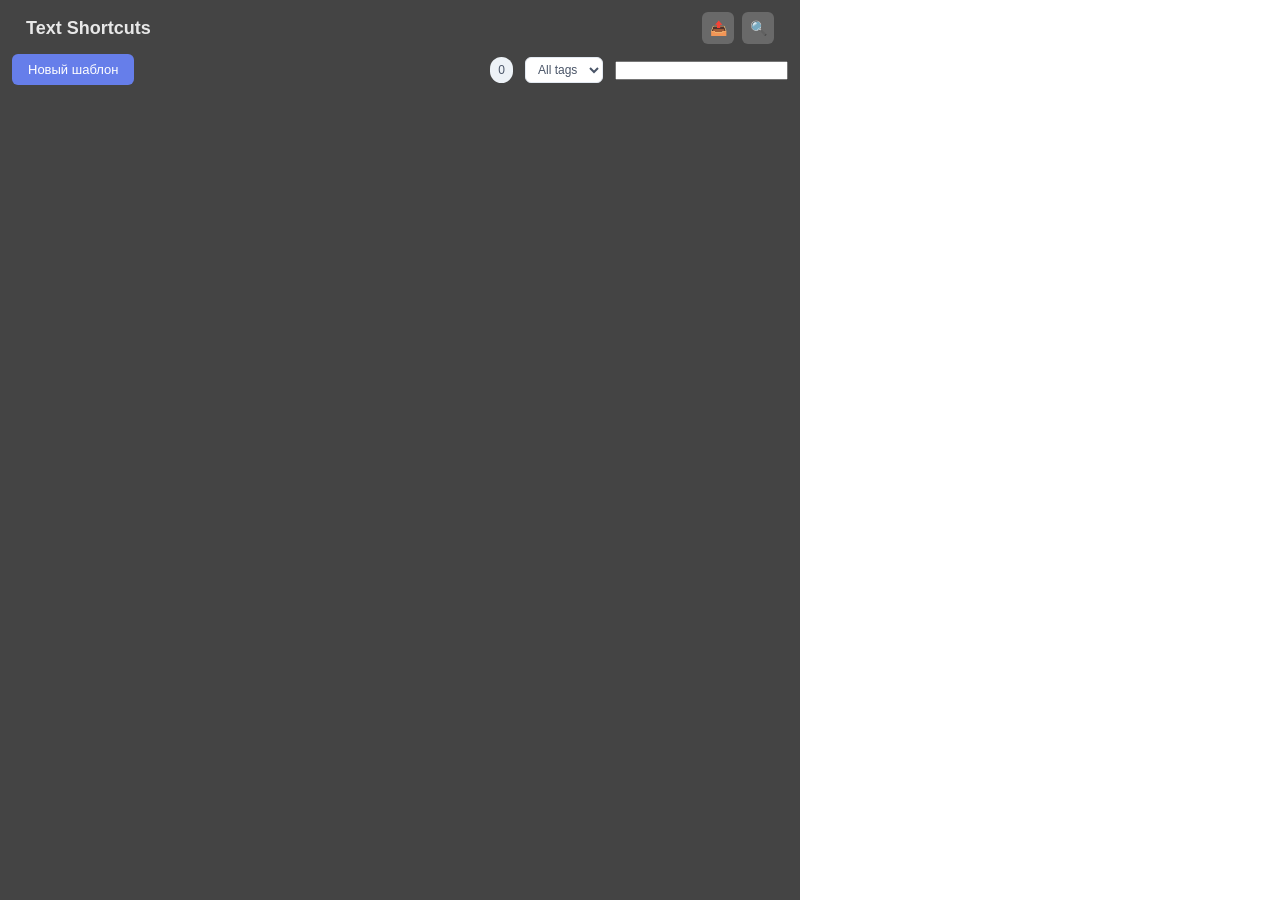
==== popup/index.html @ 499c4179 "add search tamplates" ====
<!DOCTYPE html>
<html>
<head>
  <meta charset="utf-8">
  <link rel="stylesheet" href="popup.css">
</head>
<body>
    <main>
        <!-- Header -->
        <header class="header">
            <h1>Text Shortcuts</h1>

            <div class="actions">
                <button id="exportBtn" title="Экспорт/Импорт">📤</button>
                <button id="searchBtn" title="Поиск">🔍</button>
            </div>
        </header>

        <div class="toolbar">
            <button type="button" id="saveSnippet" class="save-btn">Новый шаблон</button>
        
            <div style="margin-left: auto;"></div>

            <div class="section-controls">
                <span class="snippets-count" id="snippetsCount">0</span>

                <select id="filterTags" class="filter-select">
                    <option value="">All tags</option>
                </select>
            </div>

            <div class="search">
                <input type="text">
            </div>
        </div>

        <div class="templates-list" id="templatesList"></div>

        <!-- Search Modal -->
        <div class="modal" id="searchModal">
        <div class="modal-content">
            <div class="modal-header">
            <h3>Search Snippets</h3>
            <button class="close-modal" id="closeSearch">×</button>
            </div>
            <input type="text" id="searchInput" placeholder="Search by name, description, tags, or content..." class="search-input">
            <div class="search-results" id="searchResults"></div>
        </div>
        </div>

        <!-- Export Modal -->
        <div class="modal" id="exportModal">
        <div class="modal-content">
            <div class="modal-header">
            <h3>Export / Import</h3>
            <button class="close-modal" id="closeExport">×</button>
            </div>
            <div class="export-actions">
            <button id="exportAllBtn" class="export-import-btn">Export All</button>
            <button id="importBtn" class="export-import-btn">Import</button>
            <input type="file" id="importFile" accept=".json" style="display: none;">
            </div>
            <textarea id="exportData" class="export-textarea" placeholder="Exported data will appear here..."></textarea>
        </div>
        </div>

        <!-- Edit Template Modal -->
        <div class="modal" id="editModal">
        <div class="modal-content">
            <div class="modal-header">
            <h3>Edit Snippet</h3>
            <button class="close-modal" id="closeEdit">×</button>
            </div>
            <div class="modal-body">
            <div class="form-group">
                <label for="editName">Name *</label>
                <input type="text" id="editName" placeholder="e.g.: Thank You Response" class="form-input">
            </div>
            <div class="form-group">
                <label for="editShortcut">Shortcut *</label>
                <input type="text" id="editShortcut" placeholder="e.g.: ty" class="form-input">
            </div>
            <div class="form-group">
                <label for="editDescription">Description</label>
                <input type="text" id="editDescription" placeholder="Brief description of this template..." class="form-input">
            </div>
            <div class="form-group">
                <label for="editTags">Tags</label>
                <div class="tags-input-container">
                <input type="text" id="editTags" placeholder="Type tag and press Enter..." class="form-input">
                <div class="tags-list" id="editTagsList"></div>
                </div>
            </div>
            <div class="form-group">
                <label for="editContent">Content *</label>
                <textarea id="editContent" placeholder="Your template content..." class="form-textarea"></textarea>
            </div>
            </div>
            <div class="modal-footer">
            <button type="button" id="deleteTemplate" class="delete-btn">Delete</button>
            <div class="modal-actions">
                <button type="button" id="cancelEdit" class="cancel-btn">Cancel</button>
                <button type="button" id="saveEdit" class="save-btn">Save Changes</button>
            </div>
            </div>
        </div>
        </div>
    </main>

    <script src="main.js"></script>
</body>
</html>
---- popup/popup.css ----
* {
    margin: 0;
    padding: 0;
    color: #e8e8e8;
    box-sizing: border-box;
}

body {
    width: 800px;
    height: 600px;
    font-family: -apple-system, BlinkMacSystemFont, 'Segoe UI', Roboto, 'Helvetica Neue', Arial, sans-serif;
    background: #ffffff;
    color: #2d3748;
    line-height: 1.5;
}

main {
    display: flex;
    padding: 12px;
    height: 100vh;
    flex-direction: column;
    background-color: #444444;
}

/* Header */
header.header {
    display: flex;
    margin-bottom: 10px;
    padding: 0 14px;
    color: white;
    align-items: center;
    justify-content: space-between;
}

.header h1 {
    margin: 0;
    font-size: 18px;
    font-weight: 600;
}

header.header .actions {
    display: flex;
    gap: 8px;
}

header.header .actions button {
    background: rgba(255, 255, 255, 0.2);
    border: none;
    border-radius: 6px;
    width: 32px;
    height: 32px;
    display: flex;
    align-items: center;
    justify-content: center;
    cursor: pointer;
    font-size: 14px;
    color: white;
    transition: all 0.2s;
}

header.header .actions button:hover {
    background: rgba(255, 255, 255, 0.3);
    transform: scale(1.05);
}

.toolbar {
    display: flex;
    align-items: center;
    justify-content: space-between;
    gap: 12px;
}

/* Main Content */
.main-content {
    flex: 1;
    overflow-y: auto;
    padding: 0;
}

.section {
  padding: 20px;
  border-bottom: 1px solid #e2e8f0;
}

.section:last-child {
  border-bottom: none;
}

.section-header {
  display: flex;
  justify-content: space-between;
  align-items: center;
  margin-bottom: 16px;
}

.section-header h3 {
  font-size: 14px;
  font-weight: 600;
  color: #4a5568;
  text-transform: uppercase;
  letter-spacing: 0.5px;
}

.section-controls {
  display: flex;
  align-items: center;
  gap: 12px;
}

.snippets-count {
  background: #edf2f7;
  color: #4a5568;
  padding: 4px 8px;
  border-radius: 12px;
  font-size: 12px;
  font-weight: 500;
}

.filter-select {
  padding: 4px 8px;
  border: 1px solid #e2e8f0;
  border-radius: 6px;
  font-size: 12px;
  background: white;
  color: #4a5568;
}

/* Form Styles */
.snippet-form {
  display: flex;
  flex-direction: column;
  gap: 16px;
}

.form-row {
  display: grid;
  grid-template-columns: 1fr 1fr;
  gap: 12px;
}

.form-group {
  display: flex;
  flex-direction: column;
  gap: 6px;
}

.form-group label {
  font-size: 12px;
  font-weight: 600;
  color: #4a5568;
}

.form-input {
  padding: 8px 12px;
  border: 1px solid #e2e8f0;
  border-radius: 6px;
  font-size: 13px;
  background: #f7fafc;
  transition: all 0.2s;
}

.form-input:focus {
  outline: none;
  border-color: #667eea;
  background: white;
  box-shadow: 0 0 0 3px rgba(102, 126, 234, 0.1);
}

.form-textarea {
  padding: 12px;
  border: 1px solid #e2e8f0;
  border-radius: 6px;
  font-size: 13px;
  resize: vertical;
  min-height: 80px;
  background: #f7fafc;
  font-family: inherit;
  transition: all 0.2s;
}

.form-textarea:focus {
  outline: none;
  border-color: #667eea;
  background: white;
  box-shadow: 0 0 0 3px rgba(102, 126, 234, 0.1);
}

/* Tags Input */
.tags-input-container {
  position: relative;
}

.tags-list {
  display: flex;
  flex-wrap: wrap;
  gap: 6px;
  margin-top: 8px;
}

.tag {
  display: inline-flex;
  align-items: center;
  gap: 4px;
  background: #667eea;
  color: white;
  padding: 4px 8px;
  border-radius: 12px;
  font-size: 11px;
  font-weight: 500;
}

.tag-remove {
  background: none;
  border: none;
  color: white;
  cursor: pointer;
  font-size: 10px;
  padding: 0;
  width: 12px;
  height: 12px;
  display: flex;
  align-items: center;
  justify-content: center;
}

.tag-remove:hover {
  background: rgba(255, 255, 255, 0.2);
  border-radius: 50%;
}

/* Form Actions */
.form-actions {
  display: flex;
  justify-content: flex-end;
  gap: 8px;
  margin-top: 8px;
}

.save-btn {
  background: #667eea;
  color: white;
  border: none;
  border-radius: 6px;
  padding: 8px 16px;
  font-size: 13px;
  font-weight: 500;
  cursor: pointer;
  transition: background 0.2s;
}

.save-btn:hover {
  background: #5a67d8;
}

.cancel-btn {
  background: #a0aec0;
  color: white;
  border: none;
  border-radius: 6px;
  padding: 8px 16px;
  font-size: 13px;
  font-weight: 500;
  cursor: pointer;
  transition: background 0.2s;
}

.cancel-btn:hover {
  background: #718096;
}

/* Templates List */
.templates-list {
    display: flex;
    margin-top: 12px;
    flex-direction: column;
    gap: 12px;
    overflow-y: auto;
}

.template-item {
  display: flex;
  justify-content: space-between;
  align-items: flex-start;
  padding: 16px;
  background: #f7fafc;
  border: 1px solid #e2e8f0;
  border-radius: 8px;
  cursor: pointer;
  transition: all 0.2s;
}

.template-item:hover {
  background: #edf2f7;
  border-color: #cbd5e0;
  transform: translateY(-1px);
  box-shadow: 0 2px 4px rgba(0, 0, 0, 0.1);
}

.template-content {
  flex: 1;
  min-width: 0;
}

.template-header {
  display: flex;
  align-items: center;
  gap: 8px;
  margin-bottom: 6px;
}

.template-name {
  font-weight: 600;
  font-size: 14px;
  color: #2d3748;
}

.template-shortcut {
  background: #667eea;
  color: white;
  padding: 2px 6px;
  border-radius: 4px;
  font-size: 11px;
  font-weight: 500;
}

.template-description {
  font-size: 12px;
  color: #718096;
  margin-bottom: 8px;
  line-height: 1.4;
}

.template-text {
  font-size: 12px;
  color: #4a5568;
  line-height: 1.4;
  display: -webkit-box;
  -webkit-line-clamp: 2;
  -webkit-box-orient: vertical;
  overflow: hidden;
  margin-bottom: 8px;
}

.template-tags {
  display: flex;
  flex-wrap: wrap;
  gap: 4px;
}

.template-tag {
  background: #e2e8f0;
  color: #4a5568;
  padding: 2px 6px;
  border-radius: 8px;
  font-size: 10px;
}

.template-actions {
  display: flex;
  gap: 4px;
  opacity: 0;
  transition: opacity 0.2s;
}

.template-item:hover .template-actions {
  opacity: 1;
}

.template-action-btn {
  background: none;
  border: none;
  padding: 6px;
  cursor: pointer;
  font-size: 12px;
  color: #718096;
  border-radius: 4px;
  transition: all 0.2s;
}

.template-action-btn:hover {
  background: #e2e8f0;
  color: #4a5568;
}

.empty-state {
  text-align: center;
  padding: 40px 20px;
  color: #a0aec0;
}

.empty-state p {
  font-size: 14px;
  margin-bottom: 8px;
}

.empty-state small {
  font-size: 12px;
}

/* Footer */
.footer {
  padding: 16px 20px;
  background: #f7fafc;
  border-top: 1px solid #e2e8f0;
}

.footer-actions {
  display: flex;
  justify-content: space-between;
}

.footer-btn {
  background: none;
  border: none;
  color: #718096;
  font-size: 12px;
  cursor: pointer;
  padding: 4px 8px;
  border-radius: 4px;
  transition: all 0.2s;
}

.footer-btn:hover {
  color: #4a5568;
  background: #edf2f7;
}

/* Modals */
.modal {
  display: none;
  position: fixed;
  top: 0;
  left: 0;
  right: 0;
  bottom: 0;
  background: rgba(0, 0, 0, 0.5);
  z-index: 1000;
  align-items: center;
  justify-content: center;
}

.modal.active {
  display: flex;
}

.modal-content {
  background: white;
  border-radius: 8px;
  width: 400px;
  max-height: 450px;
  display: flex;
  flex-direction: column;
}

.modal-header {
  display: flex;
  justify-content: space-between;
  align-items: center;
  padding: 16px 20px;
  border-bottom: 1px solid #e2e8f0;
}

.modal-header h3 {
  font-size: 16px;
  font-weight: 600;
  color: #2d3748;
}

.close-modal {
  background: none;
  border: none;
  font-size: 20px;
  cursor: pointer;
  color: #718096;
  width: 24px;
  height: 24px;
  display: flex;
  align-items: center;
  justify-content: center;
}

.close-modal:hover {
  color: #4a5568;
}

.search-input {
  padding: 12px 20px;
  border: none;
  border-bottom: 1px solid #e2e8f0;
  font-size: 14px;
}

.search-input:focus {
  outline: none;
}

.search-results {
  flex: 1;
  overflow-y: auto;
  padding: 8px 0;
}

.export-actions {
  display: flex;
  gap: 8px;
  padding: 16px 20px;
  border-bottom: 1px solid #e2e8f0;
}

.export-import-btn {
  flex: 1;
  background: #667eea;
  color: white;
  border: none;
  border-radius: 6px;
  padding: 8px 16px;
  font-size: 13px;
  cursor: pointer;
  transition: background 0.2s;
}

.export-import-btn:hover {
  background: #5a67d8;
}

.export-textarea {
  flex: 1;
  padding: 16px 20px;
  border: none;
  resize: none;
  font-family: monospace;
  font-size: 12px;
  background: #f7fafc;
}

.export-textarea:focus {
  outline: none;
}

/* Scrollbar */
.templates-list::-webkit-scrollbar,
.search-results::-webkit-scrollbar {
  width: 6px;
}

.templates-list::-webkit-scrollbar-track,
.search-results::-webkit-scrollbar-track {
  background: #f1f1f1;
  border-radius: 3px;
}

.templates-list::-webkit-scrollbar-thumb,
.search-results::-webkit-scrollbar-thumb {
  background: #c1c1c1;
  border-radius: 3px;
}

.templates-list::-webkit-scrollbar-thumb:hover,
.search-results::-webkit-scrollbar-thumb:hover {
  background: #a8a8a8;
}

/* Animations */
@keyframes fadeIn {
  from {
    opacity: 0;
    transform: translateY(-10px);
  }
  to {
    opacity: 1;
    transform: translateY(0);
  }
}

.popup-container {
  animation: fadeIn 0.3s ease-out;
}

.template-item {
  animation: fadeIn 0.2s ease-out;
}

/* Edit Modal Styles */
.modal-body {
  padding: 20px;
  flex: 1;
  overflow-y: auto;
}

.modal-footer {
  display: flex;
  justify-content: space-between;
  align-items: center;
  padding: 16px 20px;
  border-top: 1px solid #e2e8f0;
  background: #f7fafc;
}

.modal-actions {
  display: flex;
  gap: 8px;
}

.delete-btn {
  background: #e53e3e;
  color: white;
  border: none;
  border-radius: 6px;
  padding: 8px 16px;
  font-size: 13px;
  font-weight: 500;
  cursor: pointer;
  transition: background 0.2s;
}

.delete-btn:hover {
  background: #c53030;
}

/* Template item actions */
.template-actions {
  display: flex;
  gap: 4px;
  opacity: 0;
  transition: opacity 0.2s;
}

.template-item:hover .template-actions {
  opacity: 1;
}

.template-action-btn {
  background: none;
  border: none;
  padding: 6px;
  cursor: pointer;
  font-size: 12px;
  color: #718096;
  border-radius: 4px;
  transition: all 0.2s;
}

.template-action-btn:hover {
  background: #e2e8f0;
  color: #4a5568;
}

.edit-btn:hover {
  color: #3182ce;
}

.delete-btn-small:hover {
  color: #e53e3e;
}
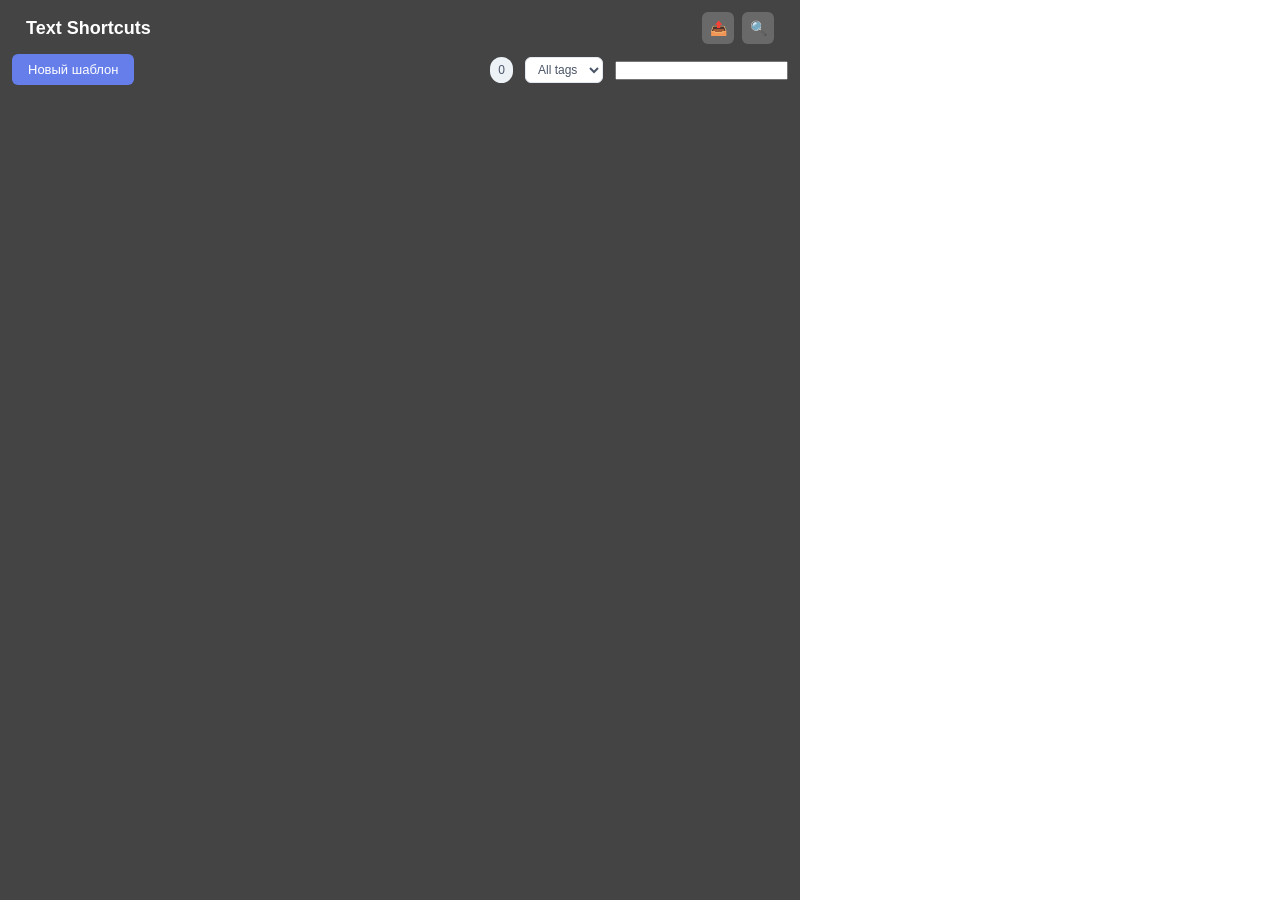
==== commit befd1779: "hotfixed" ====
--- a/popup/index.html
+++ b/popup/index.html
@@ -87,8 +87,8 @@
             <div class="form-group">
                 <label for="editTags">Tags</label>
                 <div class="tags-input-container">
-                <input type="text" id="editTags" placeholder="Type tag and press Enter..." class="form-input">
-                <div class="tags-list" id="editTagsList"></div>
+                    <input type="text" id="editTags" placeholder="Type tag and press Enter..." class="form-input">
+                    <div class="tags-list" id="editTagsList"></div>
                 </div>
             </div>
             <div class="form-group">
--- a/popup/popup.css
+++ b/popup/popup.css
@@ -1,7 +1,7 @@
 * {
     margin: 0;
     padding: 0;
-    color: #e8e8e8;
+    /* color: #e8e8e8; */
     box-sizing: border-box;
 }
 
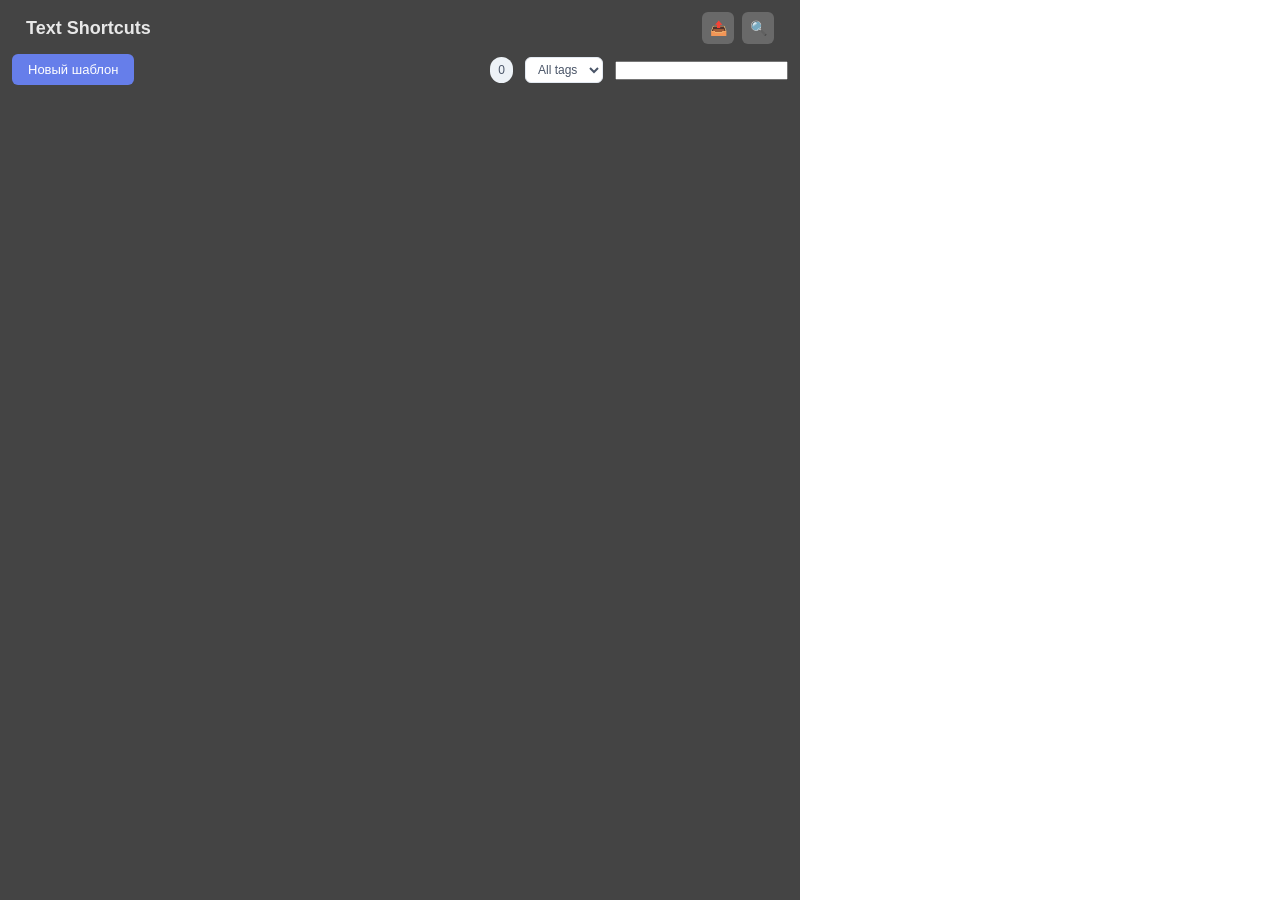
==== commit 659bc9c5: "Add files via upload" ====
--- a/popup/index.html
+++ b/popup/index.html
@@ -87,8 +87,8 @@
             <div class="form-group">
                 <label for="editTags">Tags</label>
                 <div class="tags-input-container">
-                    <input type="text" id="editTags" placeholder="Type tag and press Enter..." class="form-input">
-                    <div class="tags-list" id="editTagsList"></div>
+                <input type="text" id="editTags" placeholder="Type tag and press Enter..." class="form-input">
+                <div class="tags-list" id="editTagsList"></div>
                 </div>
             </div>
             <div class="form-group">
--- a/popup/popup.css
+++ b/popup/popup.css
@@ -1,7 +1,7 @@
 * {
     margin: 0;
     padding: 0;
-    /* color: #e8e8e8; */
+    color: #e8e8e8;
     box-sizing: border-box;
 }
 
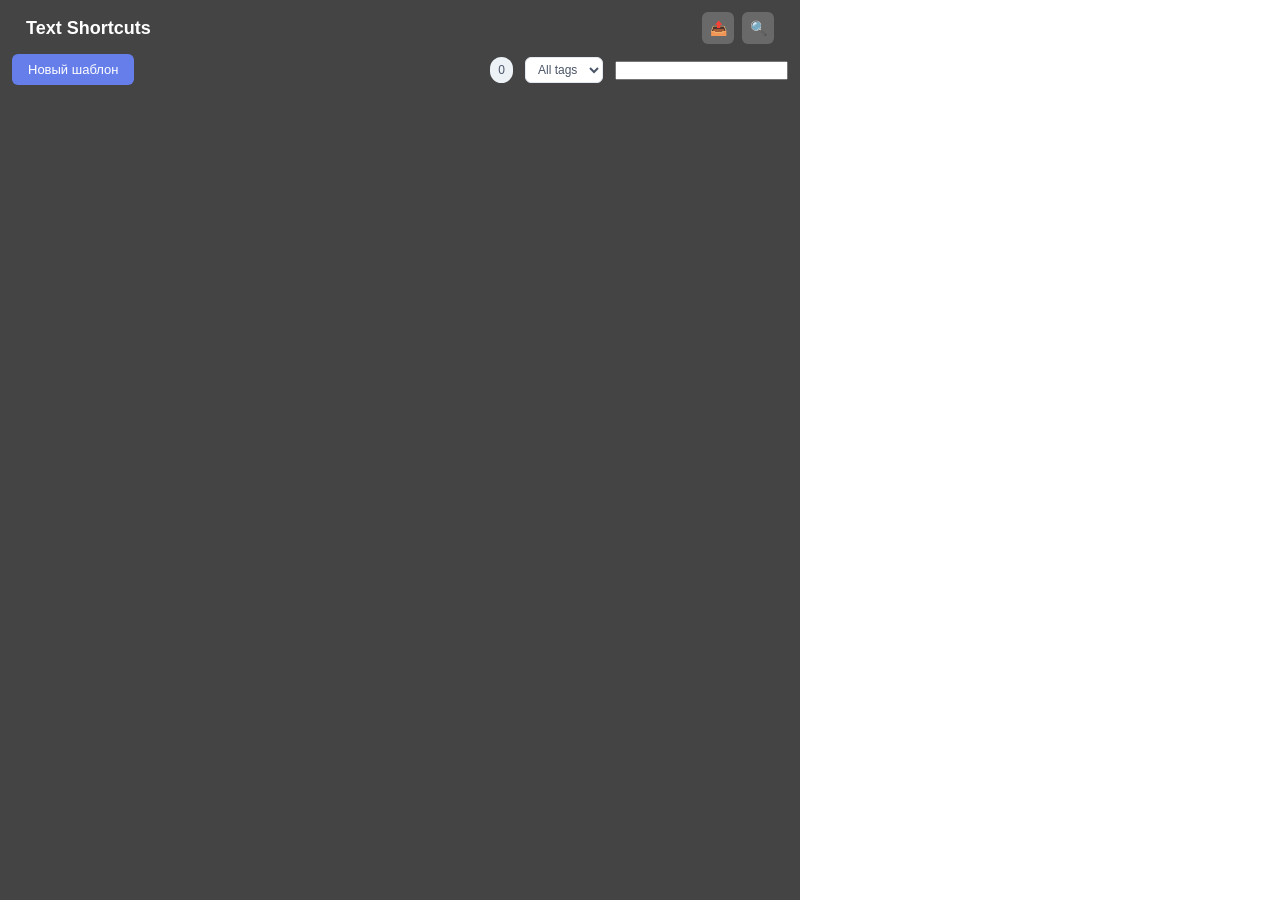
==== commit 1eb24c5a: "hotfixed" ====
--- a/popup/index.html
+++ b/popup/index.html
@@ -87,8 +87,8 @@
             <div class="form-group">
                 <label for="editTags">Tags</label>
                 <div class="tags-input-container">
-                <input type="text" id="editTags" placeholder="Type tag and press Enter..." class="form-input">
-                <div class="tags-list" id="editTagsList"></div>
+                    <input type="text" id="editTags" placeholder="Type tag and press Enter..." class="form-input">
+                    <div class="tags-list" id="editTagsList"></div>
                 </div>
             </div>
             <div class="form-group">
--- a/popup/popup.css
+++ b/popup/popup.css
@@ -1,7 +1,7 @@
 * {
     margin: 0;
     padding: 0;
-    color: #e8e8e8;
+    /* color: #e8e8e8; */
     box-sizing: border-box;
 }
 
